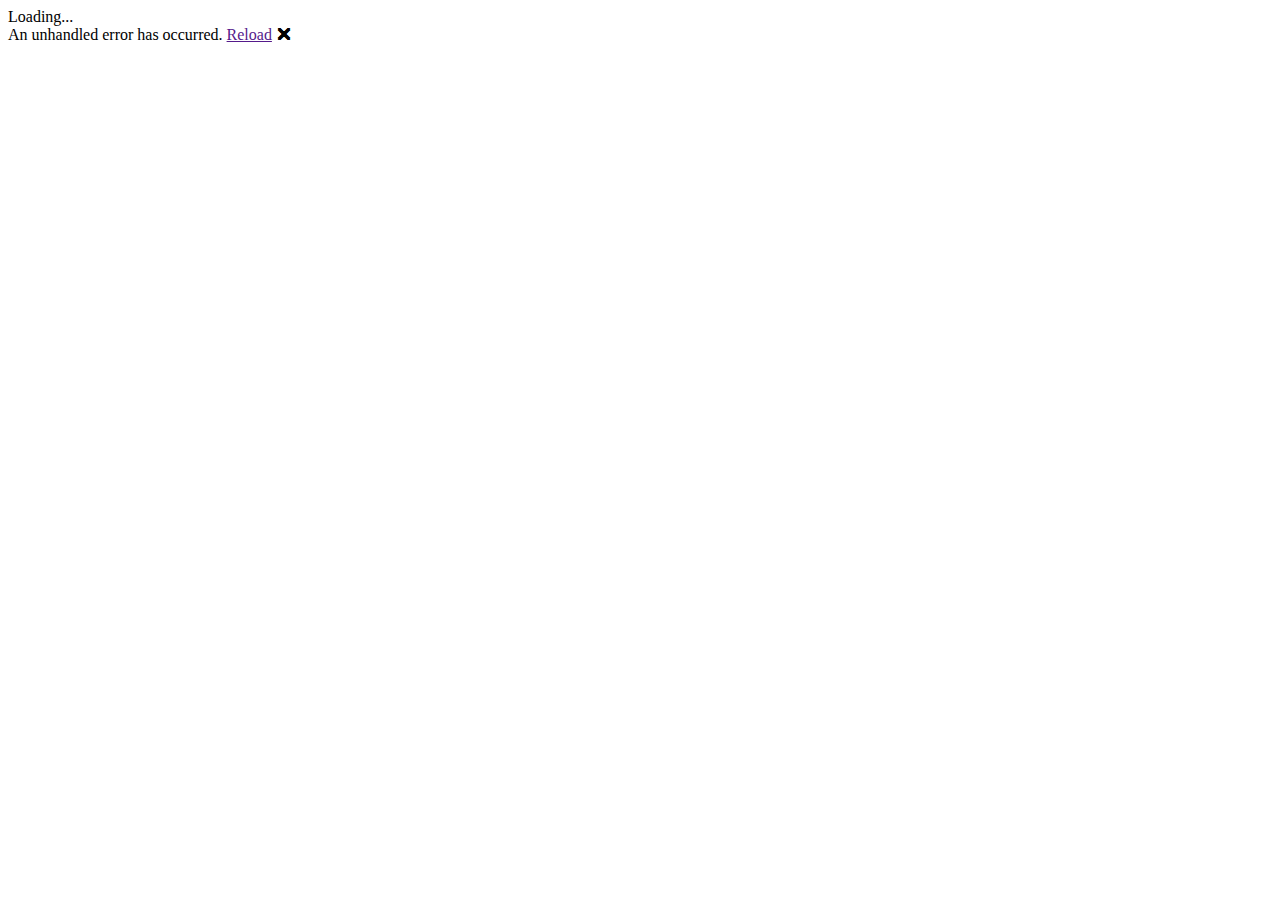
==== SavuDiary.UI/SavuDiary.UI/wwwroot/index.html @ 9188beda "Added net Maui App to Support on Mobile App" ====
<!DOCTYPE html>
<html lang="en">
<head>
    <meta charset="utf-8" />
    <meta name="viewport" content="width=device-width, initial-scale=1.0, maximum-scale=1.0, user-scalable=no, viewport-fit=cover" />
	<title>SavuDiary.UI</title>
	<base href="/" />
	<link rel="stylesheet" href="css/bootstrap/bootstrap.min.css" />
	<link href="css/app.css" rel="stylesheet" />
	<link href="SavuDiary.UI.styles.css" rel="stylesheet" />
</head>

<body>

	<div class="status-bar-safe-area"></div>

	<div id="app">Loading...</div>

	<div id="blazor-error-ui">
		An unhandled error has occurred.
		<a href="" class="reload">Reload</a>
		<a class="dismiss">🗙</a>
	</div>

	<script src="_framework/blazor.webview.js" autostart="false"></script>

</body>

</html>
---- SavuDiary.UI/SavuDiary.UI/wwwroot/css/app.css ----
﻿@import url('open-iconic/font/css/open-iconic-bootstrap.min.css');

html, body {
    font-family: 'Helvetica Neue', Helvetica, Arial, sans-serif;
}

h1:focus {
    outline: none;
}

a, .btn-link {
    color: #0071c1;
}

.btn-primary {
    color: #fff;
    background-color: #1b6ec2;
    border-color: #1861ac;
}

.content {
    padding-top: 1.1rem;
}

.valid.modified:not([type=checkbox]) {
    outline: 1px solid #26b050;
}

.invalid {
    outline: 1px solid red;
}

.validation-message {
    color: red;
}

#blazor-error-ui {
    background: lightyellow;
    bottom: 0;
    box-shadow: 0 -1px 2px rgba(0, 0, 0, 0.2);
    display: none;
    left: 0;
    padding: 0.6rem 1.25rem 0.7rem 1.25rem;
    position: fixed;
    width: 100%;
    z-index: 1000;
}

#blazor-error-ui .dismiss {
    cursor: pointer;
    position: absolute;
    right: 0.75rem;
    top: 0.5rem;
}

.blazor-error-boundary {
    background: url([data-uri]) no-repeat 1rem/1.8rem, #b32121;
    padding: 1rem 1rem 1rem 3.7rem;
    color: white;
}

.blazor-error-boundary::after {
    content: "An error has occurred."
}

.status-bar-safe-area {
    display: none;
}

@supports (-webkit-touch-callout: none) {
    .status-bar-safe-area {
        display: flex;
        position: sticky;
        top: 0;
        height: env(safe-area-inset-top);
        background-color: #f7f7f7;
        width: 100%;
        z-index: 1;
    }

	.flex-column, .navbar-brand {
		padding-left: env(safe-area-inset-left);
	}
}
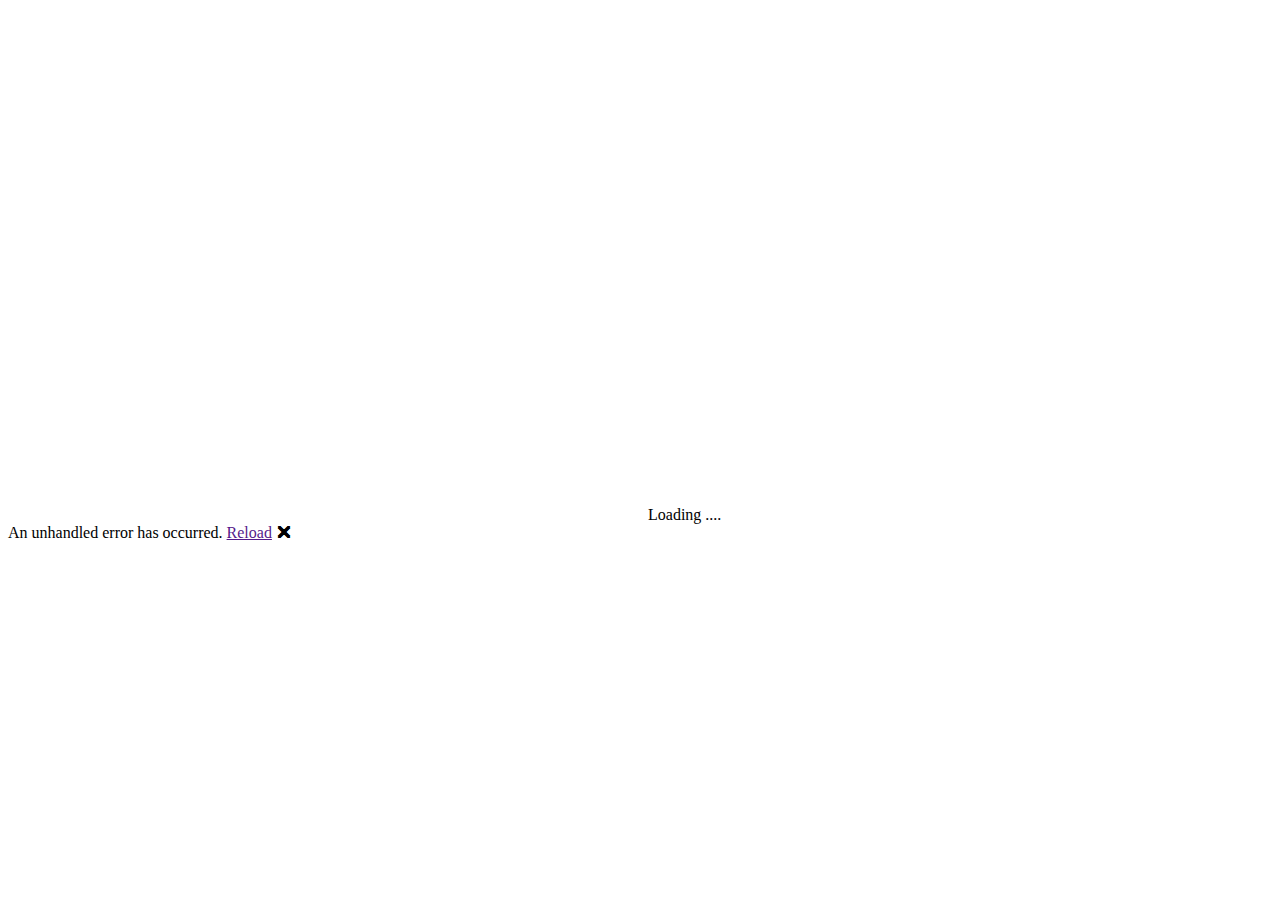
==== commit 9d6a4038: "Changes added for Sale Templates and Sale Tax intergration stock related changes" ====
--- a/SavuDiary.UI/SavuDiary.UI/wwwroot/index.html
+++ b/SavuDiary.UI/SavuDiary.UI/wwwroot/index.html
@@ -1,12 +1,13 @@
 <!DOCTYPE html>
 <html lang="en">
 <head>
-    <meta charset="utf-8" />
-    <meta name="viewport" content="width=device-width, initial-scale=1.0, maximum-scale=1.0, user-scalable=no, viewport-fit=cover" />
+	<meta charset="utf-8" />
+	<meta name="viewport" content="width=device-width, initial-scale=1.0, maximum-scale=1.0, user-scalable=no, viewport-fit=cover" />
 	<title>SavuDiary.UI</title>
 	<base href="/" />
-	<link rel="stylesheet" href="css/bootstrap/bootstrap.min.css" />
-	<link href="css/app.css" rel="stylesheet" />
+	<link rel="stylesheet" href="_content/SavuDiary.UI.Common/css/bootstrap/bootstrap.css" />
+	<link href="_content/SavuDiary.UI.Common/SavuDiary.UI.Common.bundle.scp.css" rel="stylesheet" />
+	<link href="_content/SavuDiary.UI.Common/css/app.css" rel="stylesheet" />
 	<link href="SavuDiary.UI.styles.css" rel="stylesheet" />
 </head>
 
@@ -14,16 +15,26 @@
 
 	<div class="status-bar-safe-area"></div>
 
-	<div id="app">Loading...</div>
+	<div id="app">
+		<div style="margin-left: auto;margin-right: auto;width: 0%;height: 0%; padding-top:50vh; ">
+			<div class="spinner-border" style="width: 3rem; height: 3rem;" role="status">
+
+			</div>
+		</div>
+		<span style="text-align: center; width: 100vh; padding-left: 50vw;">
+			Loading ....
+		</span>
+	</div>
 
 	<div id="blazor-error-ui">
 		An unhandled error has occurred.
 		<a href="" class="reload">Reload</a>
 		<a class="dismiss">🗙</a>
 	</div>
-
+	<script src="_content/SavuDiary.UI.Common/js/bootstrap/bootstrap.min.js"></script>
+	<script src="_content/SavuDiary.UI.Common/js/sweetalert/sweetalert.min.js"></script>
+	<script src="_content/SavuDiary.UI.Common/js/myswalfunctions.js"></script>
 	<script src="_framework/blazor.webview.js" autostart="false"></script>
-
 </body>
 
 </html>